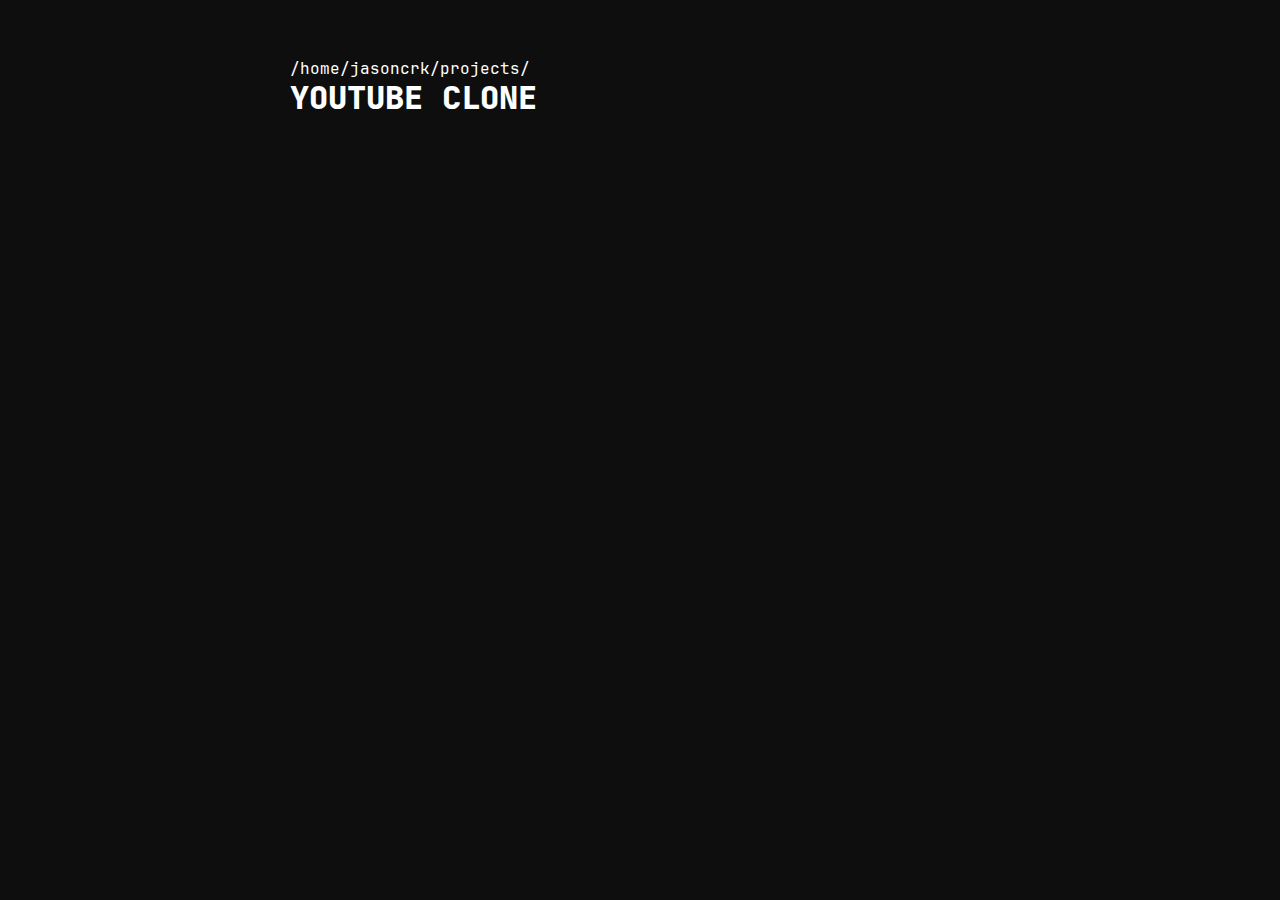
==== projects/youtube-clone/index.html @ 5d0b092f "feat: base portfolio" ====
<!doctype html>
<html lang="en">

<head>
    <meta charset="UTF-8" />
    <meta name="viewport" content="width=device-width, initial-scale=1 maximum-scale=3" />
    <title>JasonCrk</title>
    <link href="../../reset.css" rel="stylesheet" />
    <link href="../styles.css" rel="stylesheet" />
</head>

<body>
    <header>
        <h1>
            <span class="directory">/home/<a href="../../index.html">jasoncrk</a>/projects/</span>
            YouTube Clone
        </h1>
    </header>
</body>

</html>
---- projects/styles.css ----
.directory {
    padding: 0;
    font-size: 1rem;
    text-transform: lowercase;
    font-weight: normal;
    line-height: normal;
    display: block;

    &>a {
        text-decoration: none;

        &:hover {
            text-decoration: underline;
            text-underline-offset: 2px;
            text-decoration-thickness: 2px;
        }
    }
}

.development-icon {
    font-size: 1.4rem;
    cursor: default;
}
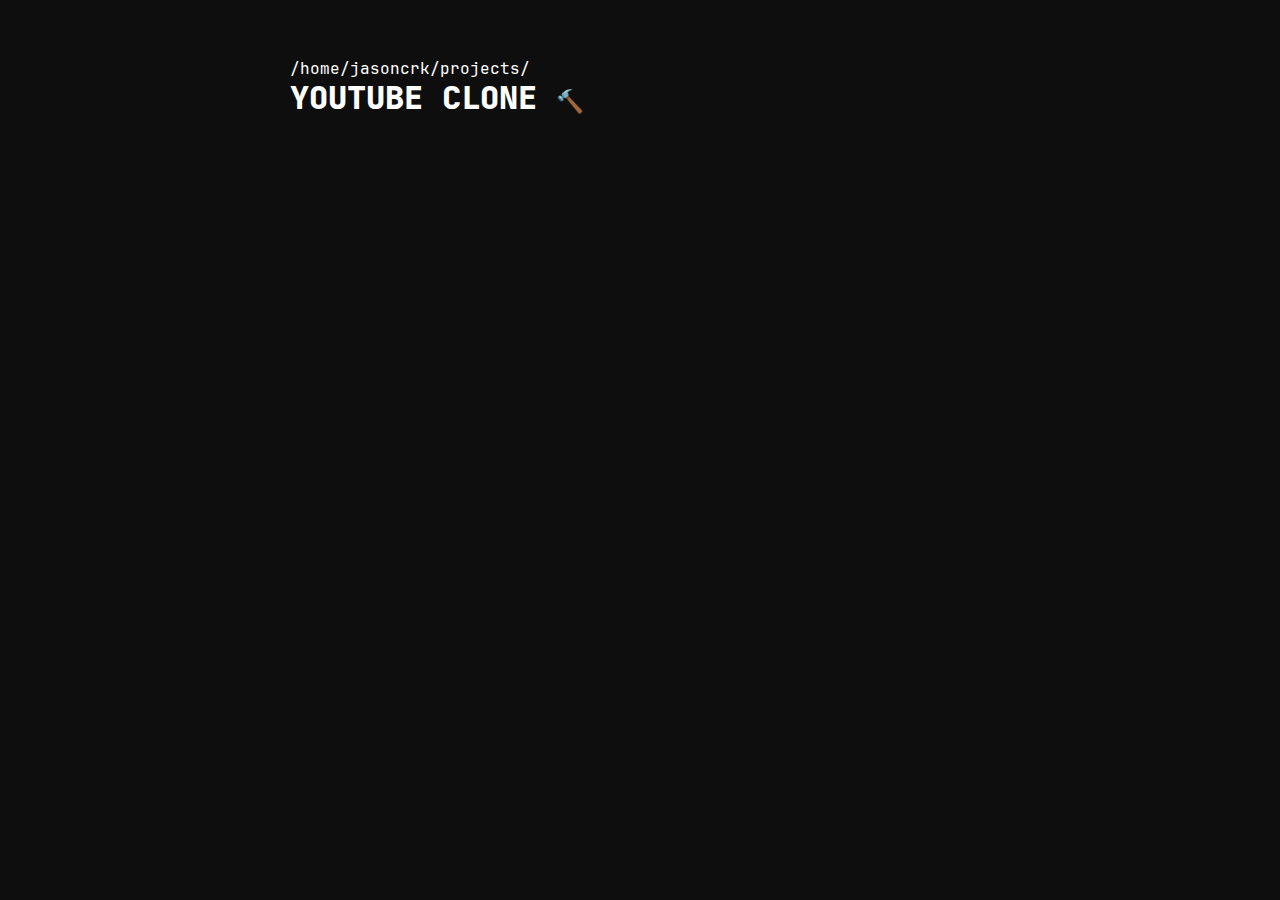
==== commit 15271241: "feat: youtube clone project in develop" ====
--- a/projects/youtube-clone/index.html
+++ b/projects/youtube-clone/index.html
@@ -13,7 +13,7 @@
     <header>
         <h1>
             <span class="directory">/home/<a href="../../index.html">jasoncrk</a>/projects/</span>
-            YouTube Clone
+            YouTube Clone <span class="development-icon" aria-label="hammer icon" title="En desarrollo">🔨</span>
         </h1>
     </header>
 </body>
